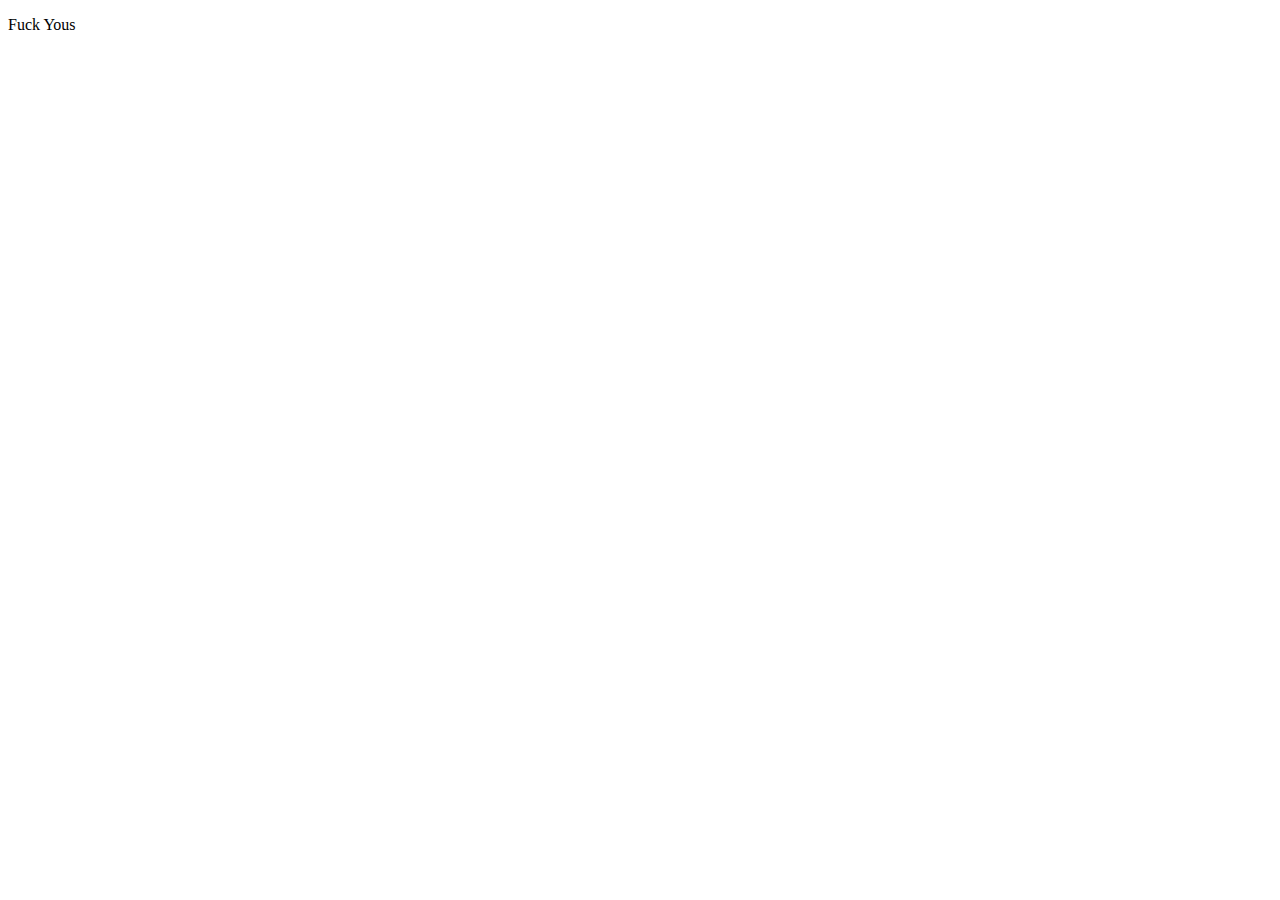
==== about/about.html @ 907d0495 "No commit message" ====
<!DOCTYPE html>
<html lang="en">
<head>
    <meta charset="UTF-8">
    <meta name="viewport" content="width=device-width, initial-scale=1.0">
    <title>About Us</title>
</head>
<body>
    <p>Fuck Yous</p>
</body>
</html>
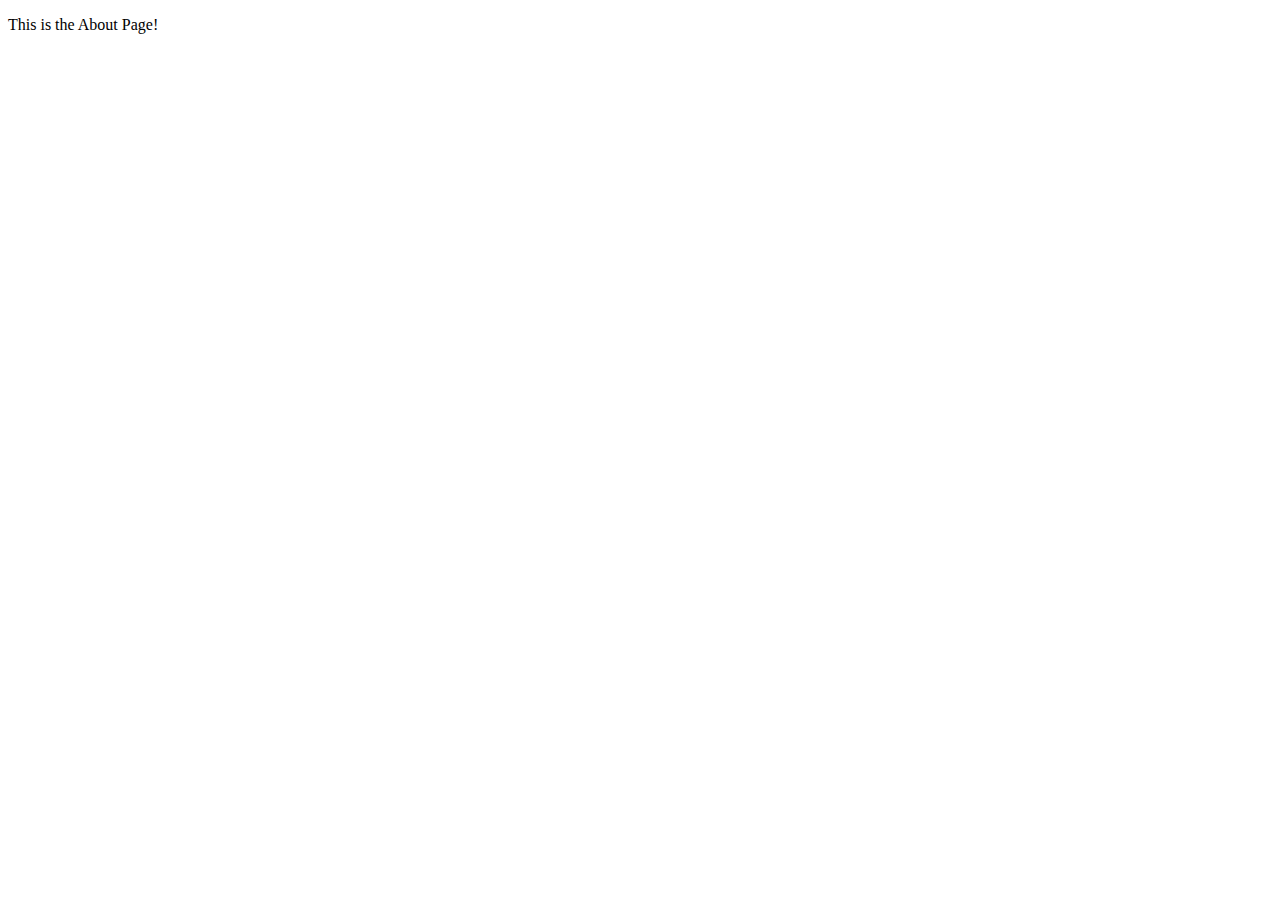
==== commit 9c5e5f3b: "Add images and more text  to computer engineering page" ====
--- a/about/about.html
+++ b/about/about.html
@@ -6,6 +6,6 @@
     <title>About Us</title>
 </head>
 <body>
-    <p>Fuck Yous</p>
+    <p>This is the About Page!</p>
 </body>
 </html>